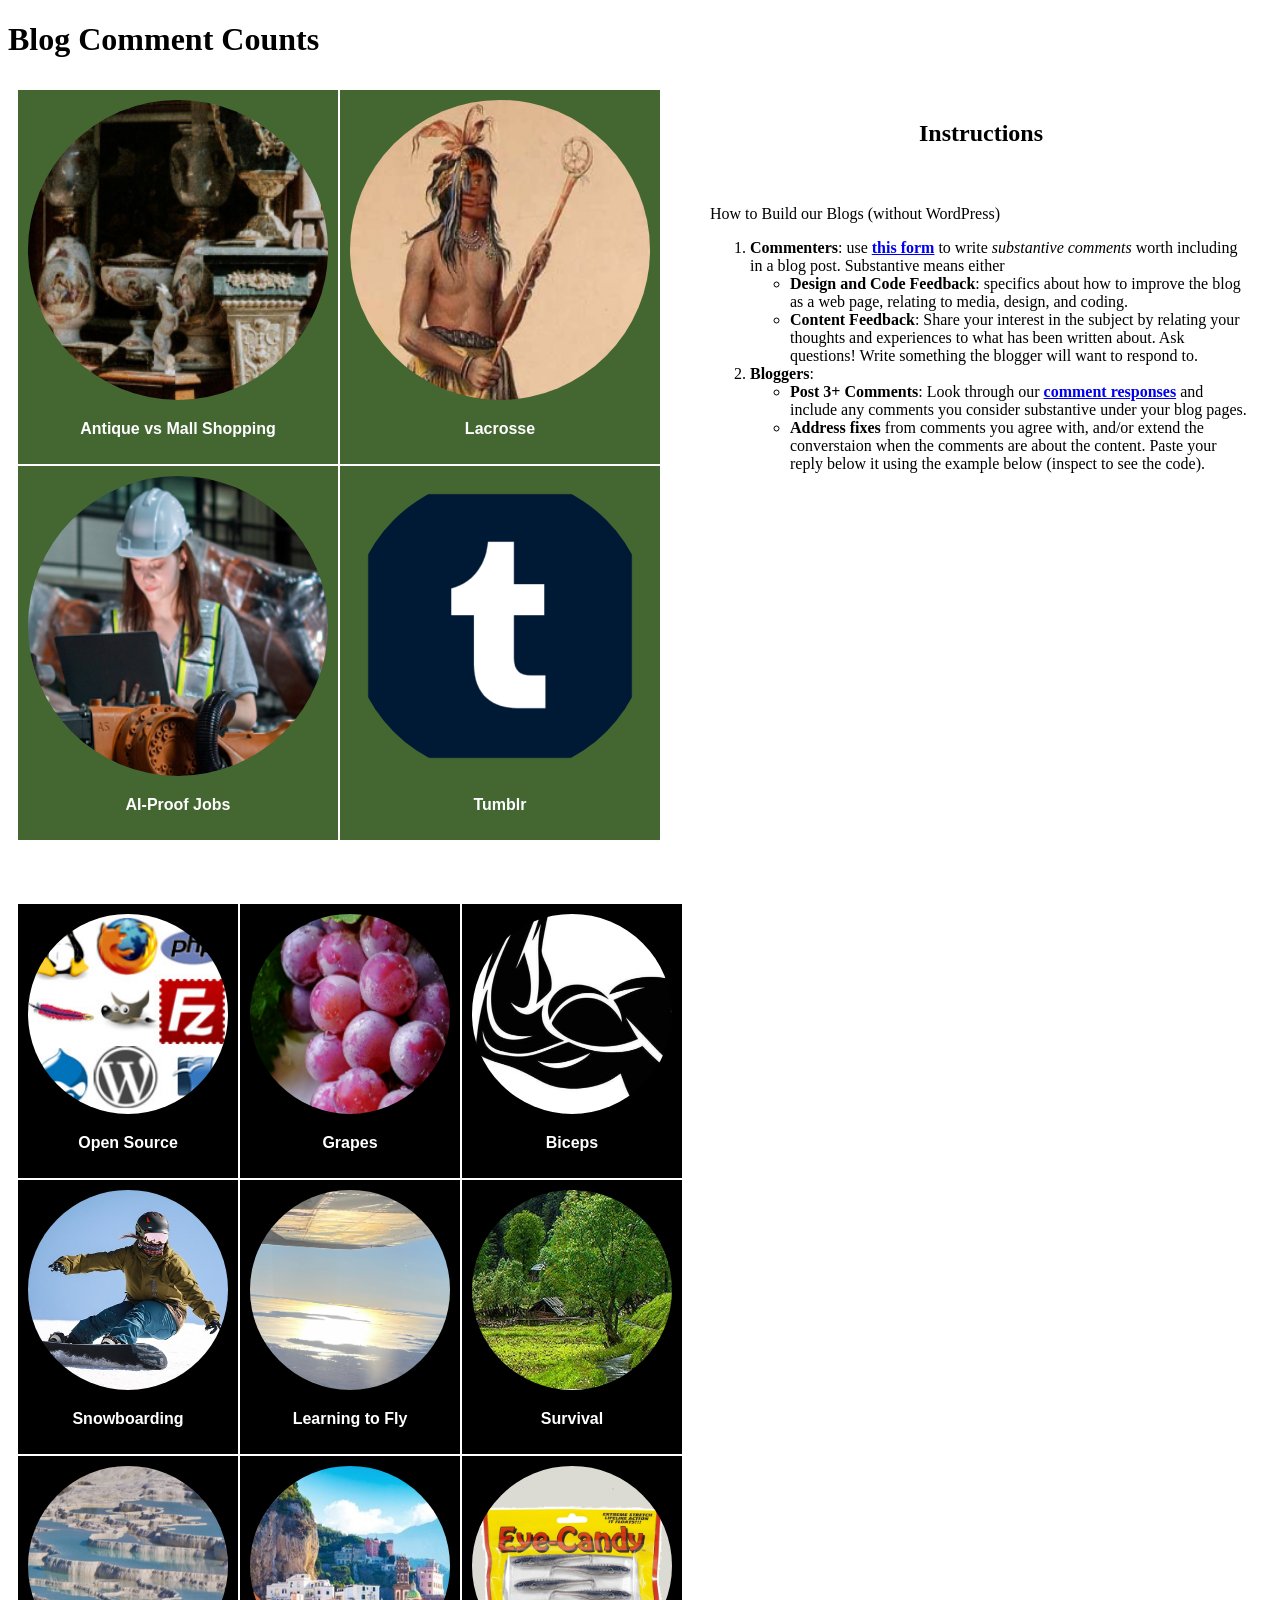
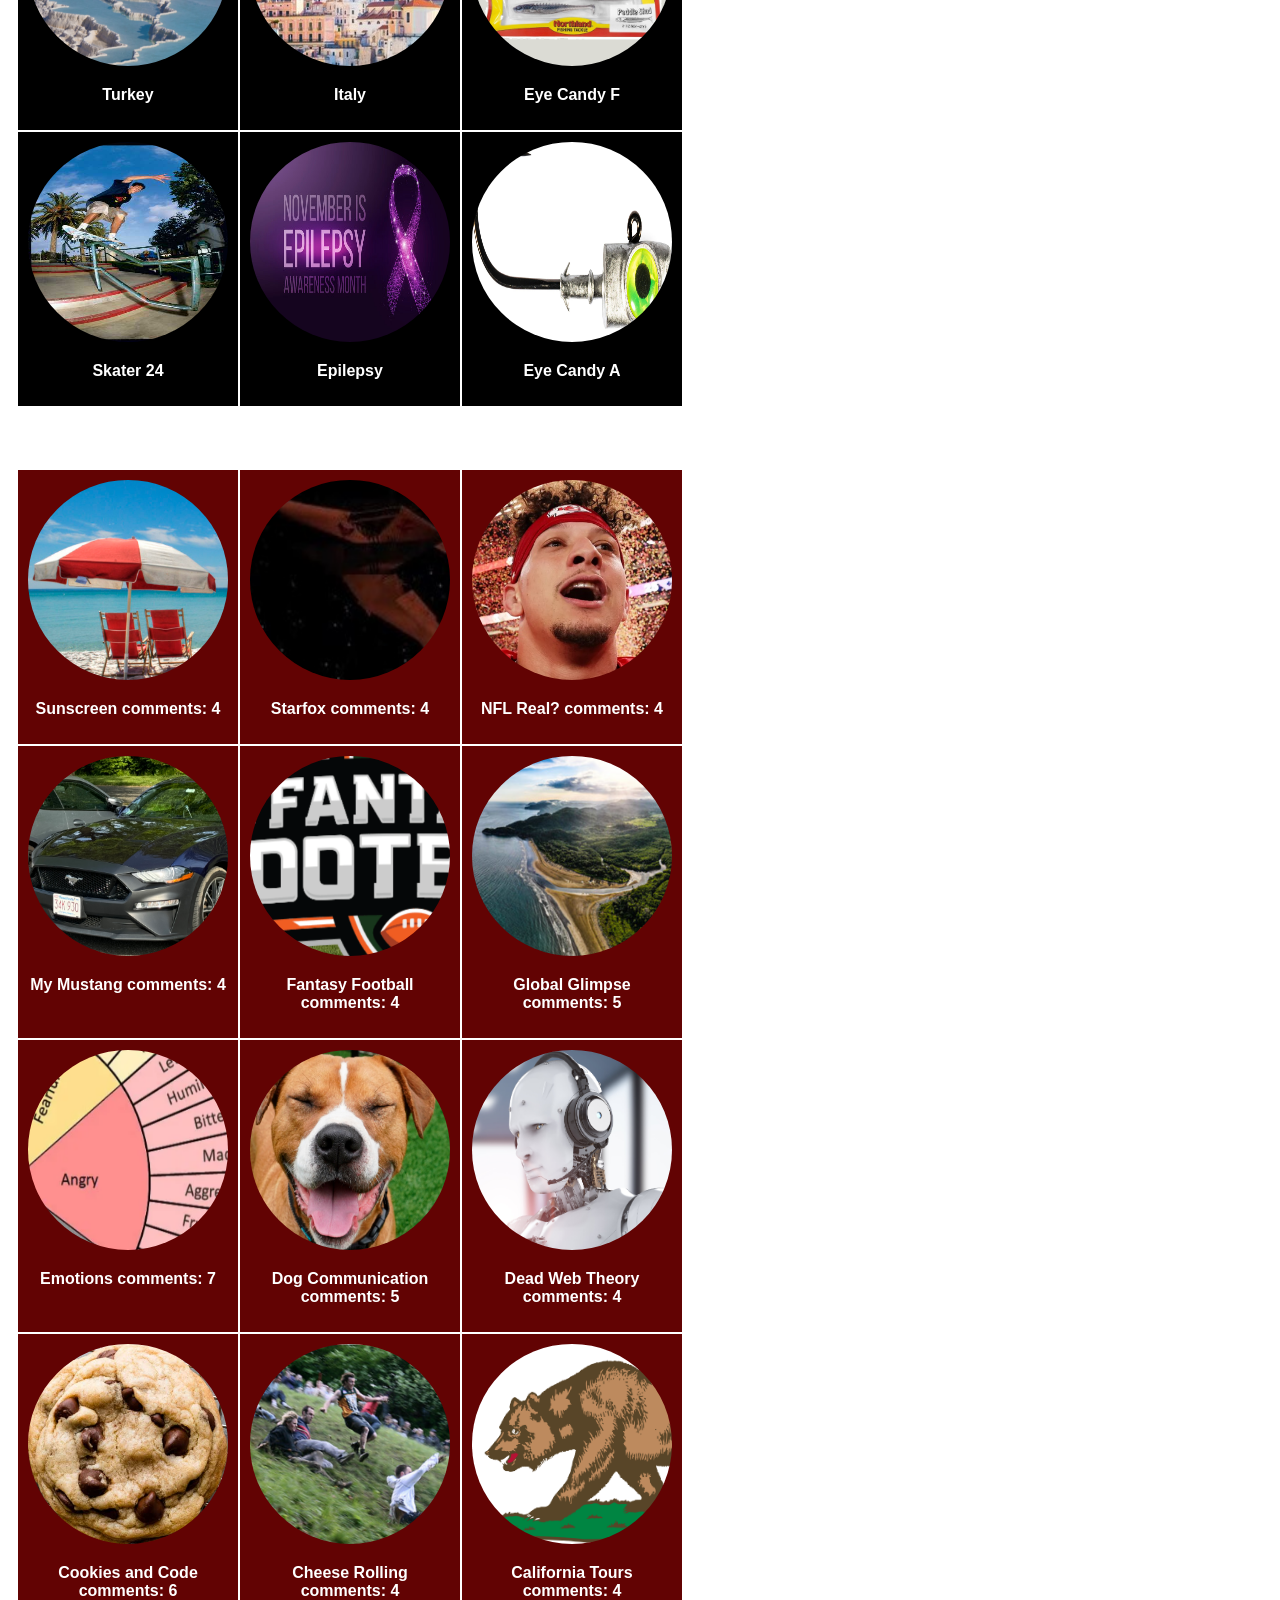
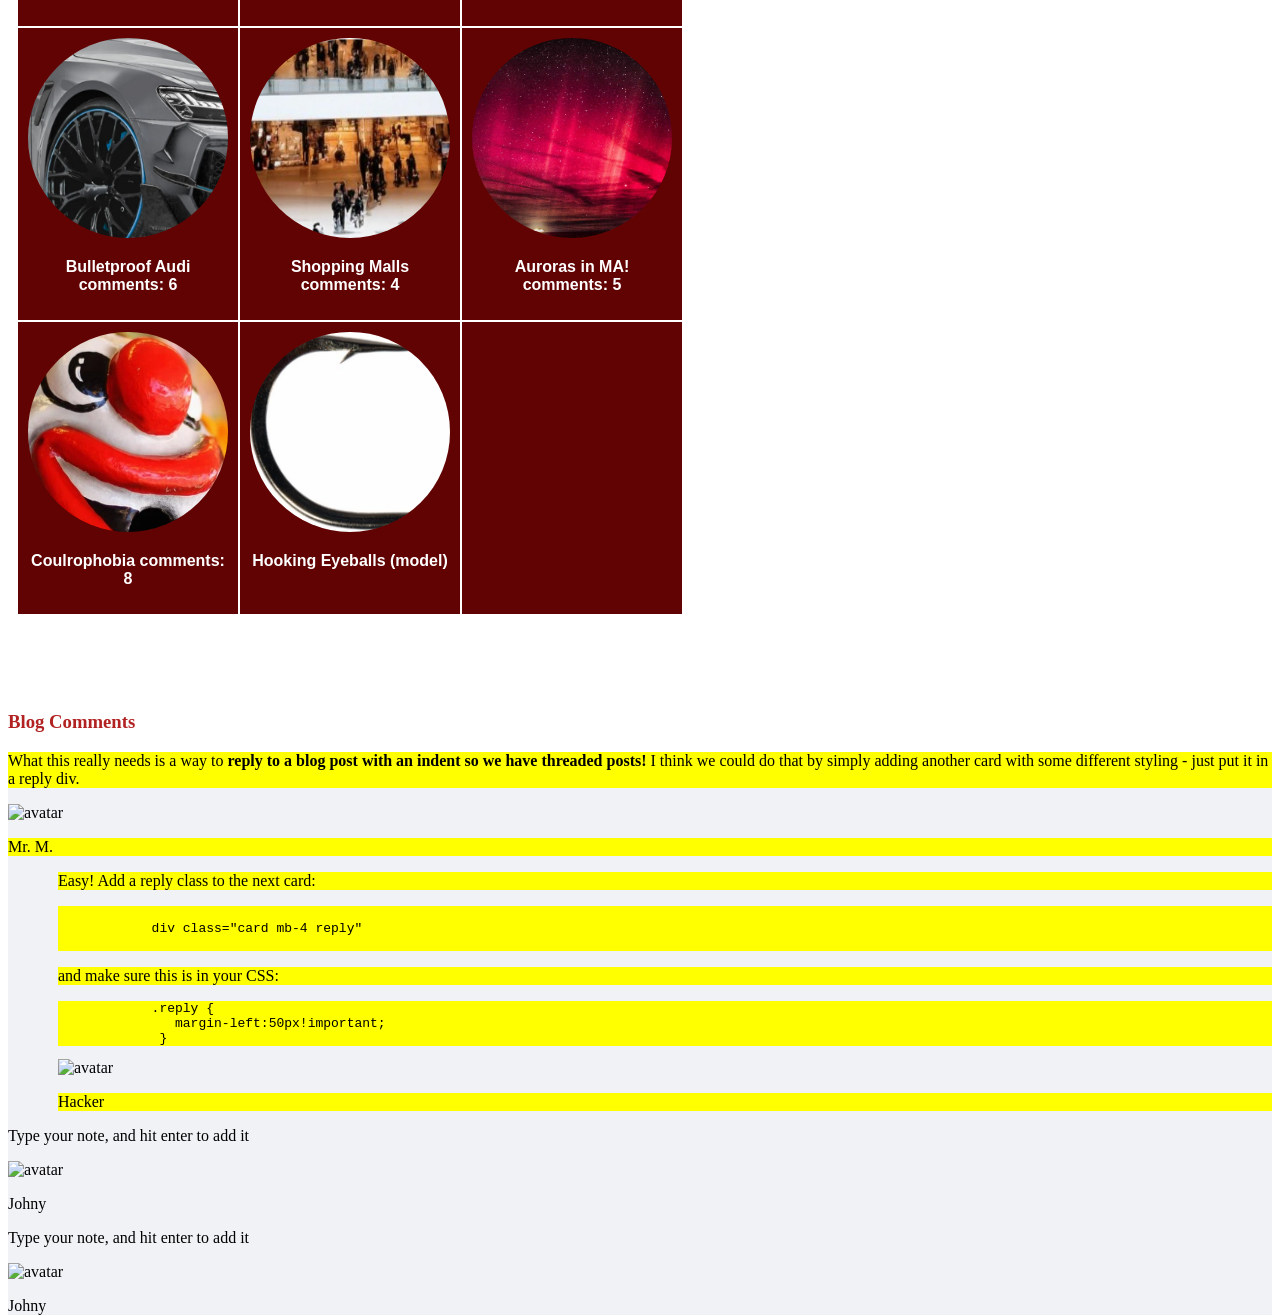
==== index.html @ 366bc5dd "Initial commit" ====
<!doctype html>
<html lang="en">
  <head>
    <meta charset="utf-8">
    <meta name="viewport" content="width=device-width, initial-scale=1">
    <meta name="description" content="">
    <meta name="author" content="Mark Otto, Jacob Thornton, and Bootstrap contributors">
    <meta name="generator" content="Hugo 0.84.0">
    <title>Web Design Blogroll</title>
    <link rel="canonical" href="https://getbootstrap.com/docs/5.0/images/blog/">
    <!-- Bootstrap core CSS -->
    <link href="bootstrap.css" rel="stylesheet">
    <link href="style.css" rel="stylesheet">
    <!-- Favicons -->
    <link rel="apple-touch-icon" href="/docs/5.0/assets/img/favicons/apple-touch-icon.png" sizes="180x180">
    <link rel="icon" href="/docs/5.0/assets/img/favicons/favicon-32x32.png" sizes="32x32" type="image/png">
    <link rel="icon" href="/docs/5.0/assets/img/favicons/favicon-16x16.png" sizes="16x16" type="image/png">
    <link rel="manifest" href="/docs/5.0/assets/img/favicons/manifest.json">
    <link rel="mask-icon" href="/docs/5.0/assets/img/favicons/safari-pinned-tab.svg" color="#7952b3">
    <link rel="icon" href="/docs/5.0/assets/img/favicons/favicon.ico">
    <meta name="theme-color" content="#7952b3">
    <!-- Custom styles for this template -->
    <style>
      .bd-placeholder-img {
        font-size: 1.125rem;
        text-anchor: middle;
        -webkit-user-select: none;
        -moz-user-select: none;
        user-select: none;
      }

      @media (min-width: 768px) {
        .bd-placeholder-img-lg {
          font-size: 3.5rem;
        }
      }
    </style>
    <!-- Custom styles for this template -->
    <link href="https://fonts.googleapis.com/css?family=Playfair&#43;Display:700,900&amp;display=swap" rel="stylesheet">
    <link href="blog.css" rel="stylesheet">
  </head>
  <body>
    
<div class="container">
  <h1>Blog Comment Counts</h1>
    <table id="overall">
    <tr>
    <td id="gall">
      <table id="gallery26">
       <tr>
        <td>
          <a href="https://westfield-codes.github.io/blog-post-anilahwhs/">
          <img src="images/antiques.png"></a><p>
          Antique vs Mall Shopping
          </p>
        </td>
        <td>
          <a href="https://westfield-codes.github.io/blog-post-connor206931-coder/">
          <img src="images/lacrosse.png"></a><p>
          Lacrosse
          </p>
        </td>
       </tr>
        <tr>
        <td>
          <a href="https://westfield-codes.github.io/blog-post-Cyrus-WHS2026/">
          <img src="images/aiproof.png"></a><p>
          AI-Proof Jobs
          </p>
        </td>
        <td>
          <a href="https://westfield-codes.github.io/blog-post-gracehWHS/">
          <img src="images/tumblr.png"></a><p>
          Tumblr
          </p>
        </td>
        </tr>
      </table>
        
    <table id="gallery">
       <tr>
        <td>
          <a href="https://westfield-codes.github.io/07-blog-post-Dhaas08101/">
          <img src="images/opensource.png"></a><p>
          Open Source
          </p>
        </td>
        <td>
          <a href="https://westfield-codes.github.io/07-blog-post-NickSicardWHS/">
          <img src="images/grapes.png"></a><p>
          Grapes
          </p>
        </td>
        <td>
          <a href="https://westfield-codes.github.io/07-blog-post-Dipo26/">
          <img src="images/bicep.png"></a><p>
          Biceps
          </p>
        </td>
      </tr>

      <tr>
        <td>
          <a href="https://westfield-codes.github.io/07-blog-post-Igor-Parov/">
          <img src="images/snowboarding.png"></a><p>
          Snowboarding
          </p>
        </td>
        <td>
          <a href="https://westfield-codes.github.io/07-blog-post-Megan202176/">
          <img src="images/plane.png"></a><p>
          Learning to Fly
          </p>
        </td>
        <td>
          <a href="https://westfield-codes.github.io/07-blog-post-DmytroMWHS29/">
          <img src="images/nature.png"></a><p>
          Survival
          </p>
        </td>
      </tr>
             <tr>
        <td>
          <a href="https://westfield-codes.github.io/07-blog-post-AnhelinaS1/">
          <img src="images/turkies.png"></a><p>
          Turkey
          </p>
        </td>
        <td>
          <a href="https://westfield-codes.github.io/07-blog-post-Fatimawhs/">
          <img src="images/italy.png"></a><p>
          Italy
          </p>
        </td>
        <td>
          <a href="https://westfield-codes.github.io/07-blog-post-Yehor-Lazariev/">
          <img src="images/eye.png"></a><p>
          Eye Candy F
          </p>
        </td>
      </tr>
            <tr>
        <td>
          <a href="https://westfield-codes.github.io/blog-post-Omoore07/">
          <img src="images/skater.jpg"></a><p>
          Skater 24
          </p>
        </td>
        <td>
          <a href="https://westfield-codes.github.io/07-blog-post-Nickwhs27/">
          <img src="images/epilepsy.jpg"></a><p>
          Epilepsy
          </p>
        </td>
        <td>
          <a href="https://westfield-codes.github.io/07-blog-post-Mark208218/">
          <img src="images/eye-a.jpg"></a><p>
          Eye Candy A
          </p>
        </td>
      </tr>
    </table>
      <table id = "b2024">
      <tr>
        <td>
          <a href="https://westfield-codes.github.io/blog-post-Liona-bot/">
          <img src="images/sunscreen.png"></a><p>
          Sunscreen comments: 4
          </p>
        </td>
        <td>
          <a href="https://westfield-codes.github.io/blog-post-osheaffer/">
          <img src="images/starfox.png"></a><p>
          Starfox comments: 4
          </p>
        </td>
        <td>
          <a href="https://westfield-codes.github.io/blog-post-Cam473/">
          <img src="images/nfl-real.png"></a><p>
          NFL Real? comments: 4
          </p>
        </td>
      </tr>
      <tr>
        <td>
        <a href="https://westfield-codes.github.io/blog-post-kostiantyn31/">
        <img src="images/mustang.png"></a><p>
        My Mustang comments: 4
        </p></td>
        <td>
        <a href="https://westfield-codes.github.io/blog-post-Brandon-biz/">
        <img src="images/fantasy.png"></a><p>
        Fantasy Football comments: 4
        </p></td>
        <td>
        <a href="https://westfield-codes.github.io/blog-post-LoganSzenda/">
        <img src="images/global.png"></a><p>
        Global Glimpse comments: 5
        </p></td>
      </tr>
      <tr>
 <td>
<a href="https://westfield-codes.github.io/blog-post-Anastasiia809/">
<img src="images/emotions.png"></a><p>
Emotions comments: 7
</p></td>
<td>
<a href="https://westfield-codes.github.io/blog-post-jasonWESTFIELD/">
<img src="images/dog-comm.png"></a><p>
Dog Communication comments: 5
</p></td>
<td>
<a href="https://westfield-codes.github.io/blog-post-connorwestfield2024/">
<img src="images/deadweb.png"></a><p>
Dead Web Theory comments: 4
</p></td>
      </tr>
      <tr>
<td>
<a href="https://westfield-codes.github.io/blog-post-brandoncekovsky/">
<img src="images/cookie.png"></a><p>
Cookies and Code comments: 6
</p></td>
<td>
<a href="https://westfield-codes.github.io/blog-post-porterM5/">
<img src="images/cheese.png"></a><p>
Cheese Rolling comments: 4
</p></td>
<td>
<a href="https://westfield-codes.github.io/blog-post-EthanWHS/">
<img src="images/cali.png"></a><p>
California Tours comments: 4
</p></td>
      </tr>
      <tr>
<td>
<a href="https://westfield-codes.github.io/blog-post-PashaF1/">
<img src="images/audi.png"></a><p>
Bulletproof Audi comments: 6
</p></td>
<td>
<a href="https://westfield-codes.github.io/blog-post-evelina202187/">
<img src="images/malls.png"></a><p>
Shopping Malls comments: 4
</p></td>
<td>
<a href="https://westfield-codes.github.io/blog-post-JoshWestfield/">
<img src="images/aurora.png"></a><p>
Auroras in MA! comments: 5
</p></td>
      </tr>
            <tr>
<td>
<a href="https://westfield-codes.github.io/blog-post-TylerLafreniere/">
<img src="images/clown.png"></a><p>
Coulrophobia comments: 8
</p></td>
<td>
<a href="https://mmoreinis.github.io/hooking-eyeballs/hooking-eyeballs/">
<img src="images/hook.png"></a><p>
Hooking Eyeballs (model)
</p></td>
<td>
</td>
      </tr>
    </table>
    </td>
        <td id="inst"><table id="instructions">
        <tr><th><h2>Instructions</h2></th></tr>
        <tr><td>
        <p>How to Build our Blogs (without WordPress)</p>
          <ol> 
            <li><strong>Commenters</strong>: use <a href="https://docs.google.com/forms/d/e/1FAIpQLScMLGZnntVCdV-1E5OptsSzm3NYdGVrVvw5TOpB_X0f2ZwBGQ/viewform?usp=dialog"><strong>this form</strong></a> to write <em>substantive comments</em> worth including in a blog post.  Substantive means either <ul><li><strong>Design and Code Feedback</strong>: specifics about how to improve the blog as a web page, relating to media, design, and coding. </li><li><strong>Content Feedback</strong>: Share your interest in the subject by relating your thoughts and experiences to what has been written about. 
 Ask questions! Write something the blogger will want to respond to.</li></ul></li> 
       <li><strong>Bloggers</strong>: <ul>
         
       <li><strong>Post 3+ Comments</strong>: Look through our <a href="https://docs.google.com/spreadsheets/d/1eAYCK0ZDYXHa4j38eReDCFKclpNejMRC7C1RUiBEDSI/edit?gid=790362614#gid=790362614"><strong>comment responses</strong></a> and include any comments you consider substantive under your blog pages. </li>
         <li><strong>Address fixes</strong> from comments you agree with, and/or extend the converstaion when the comments are about the content. Paste your reply below it using the example below (inspect to see the code).</li></ul></li></ol> </tr></table>
        </td>
      </tr>
    </table>
</div>

<section class="pb-4">
  <div class="bg-white border rounded-5">
    
    <section class="p-4 w-100" style="border-radius: .5rem .5rem 0 0;">
      <h3 id="blogcomments">Blog Comments</h3>
      
      <div class="row d-flex justify-content-center">
        <div class="col-md-8 col-lg-6">
          <div class="card shadow-0 border" style="background-color: #f0f2f5;">
            <div class="card-body p-4">
              
          <!-- THIS IS A NEW CARD -->    
              <div class="card mb-4">
                <div class="card-body">
                  <p class="yellow">What this really needs is a way to <strong>reply to a blog post with an indent so we have threaded posts!</strong> I think we could do that by simply adding another card with some different styling - just put it in a reply div.</p>
                  <div class="d-flex justify-content-between">
                    <div class="d-flex flex-row align-items-center">
                      <img src="https://lh3.googleusercontent.com/ogw/AKPQZvyjQhviupM915lAlHtAAydND5R-M4v7WzT5edt0Kg=s64-c-mo" alt="avatar" width="25" height="25">
                      <p class="small mb-0 ms-2 yellow">Mr. M.</p>  
                    </div>
                  </div>
                </div>
              </div>
              <!-- THIS IS A REPLY CARD-->   
              <div class="card mb-4 reply">
                <div class="card-body">
                  <p class="yellow">Easy! Add a reply class to the next card:</p>
                  <pre class="yellow">
              <!- THIS IS A REPLY CARD ->   
            div class="card mb-4 reply"
                  </pre>
                  <p class="yellow">and make sure this is in your CSS:</p>
                  <pre class="yellow">
            .reply {
               margin-left:50px!important;
             } </pre class="yellow">
                  <div class="d-flex justify-content-between">
                    <div class="d-flex flex-row align-items-center">
                      <img src="https://mdbcdn.b-cdn.net/img/Photos/Avatars/img%20(32).webp" alt="avatar" width="25" height="25">
                      <p class="small mb-0 ms-2 yellow">Hacker</p>
                    </div>
                  </div>
                </div>
              </div>
               <!-- THIS IS A NEW CARD -->   
              <div class="card mb-4">
                <div class="card-body">
                  <p>Type your note, and hit enter to add it</p>
                  <div class="d-flex justify-content-between">
                    <div class="d-flex flex-row align-items-center">
                      <img src="https://mdbcdn.b-cdn.net/img/Photos/Avatars/img%20(32).webp" alt="avatar" width="25" height="25">
                      <p class="small mb-0 ms-2">Johny</p>  
                    </div>
                  </div>
                </div>
              </div>
              
               <!-- THIS IS A NEW CARD -->   
              <div class="card mb-4">
                <div class="card-body">
                  <p>Type your note, and hit enter to add it</p>
                  <div class="d-flex justify-content-between">
                    <div class="d-flex flex-row align-items-center">
                      <img src="https://mdbcdn.b-cdn.net/img/Photos/Avatars/img%20(32).webp" alt="avatar" width="25" height="25">
                      <p class="small mb-0 ms-2">Johny</p>
                    </div>
                  </div>
                </div>
              </div>

          <!-- END OF CARDS -->
            </div>
          </div>
        </div>
      </div>
    </section>
  </div>
</section>

  </body>
</html>
---- style.css ----
html {
  height: 100%;
  width: 100%;
}

#blogtitle, #blogcomments {
  padding-top:1em;
  color:firebrick;
}

table#gallery, table#b2024, table#gallery26 {
  background-color:#fff;
  border:5px solid #fff;
  margin-bottom:50px;
}

table#gallery26 td {
  width:50%;
}

table#gallery td, table#b2024 td {
  width:33%;
}

#inst {
  vertical-align:top;
  width:100%;
}

table#instructions {
  width:100%;
  height:1000px;
  background-color:#fff;
  border:5px solid #fff;
  color:#000!important;
}

table#instructions td,
table#instructions th {
  width:100%;
  padding:10px;
  vertical-align:top;
}

table#instructions th {
  height:2em;
}

table#gallery td, table#b2024 td, table#gallery26 td {
  padding:10px;
  text-align:center;
  vertical-align:top;
  background-color:#000;
}

table#gallery26 td {
background-color:#446732;
}

table#b2024 td {
 background-color:rgb(98, 3, 3);
}

table#gallery td p, table#b2024 td p, table#gallery26 p {
  font-size:12pt;
  color:#fff;
  font-weight:bold;
  font-family:'Gill Sans', 'Gill Sans MT', Calibri, 'Trebuchet MS', sans-serif;
}

table#gallery td img, table#b2024 td img, table#gallery26 td img{
  width:200px;
  height:200px;
  clip-path: circle(50%);
}

table#gallery26 td img {
  height:300px;
  width:300px;
}


.reply {
  margin-left:50px!important;
}

.yellow {
  background-color:yellow;
}
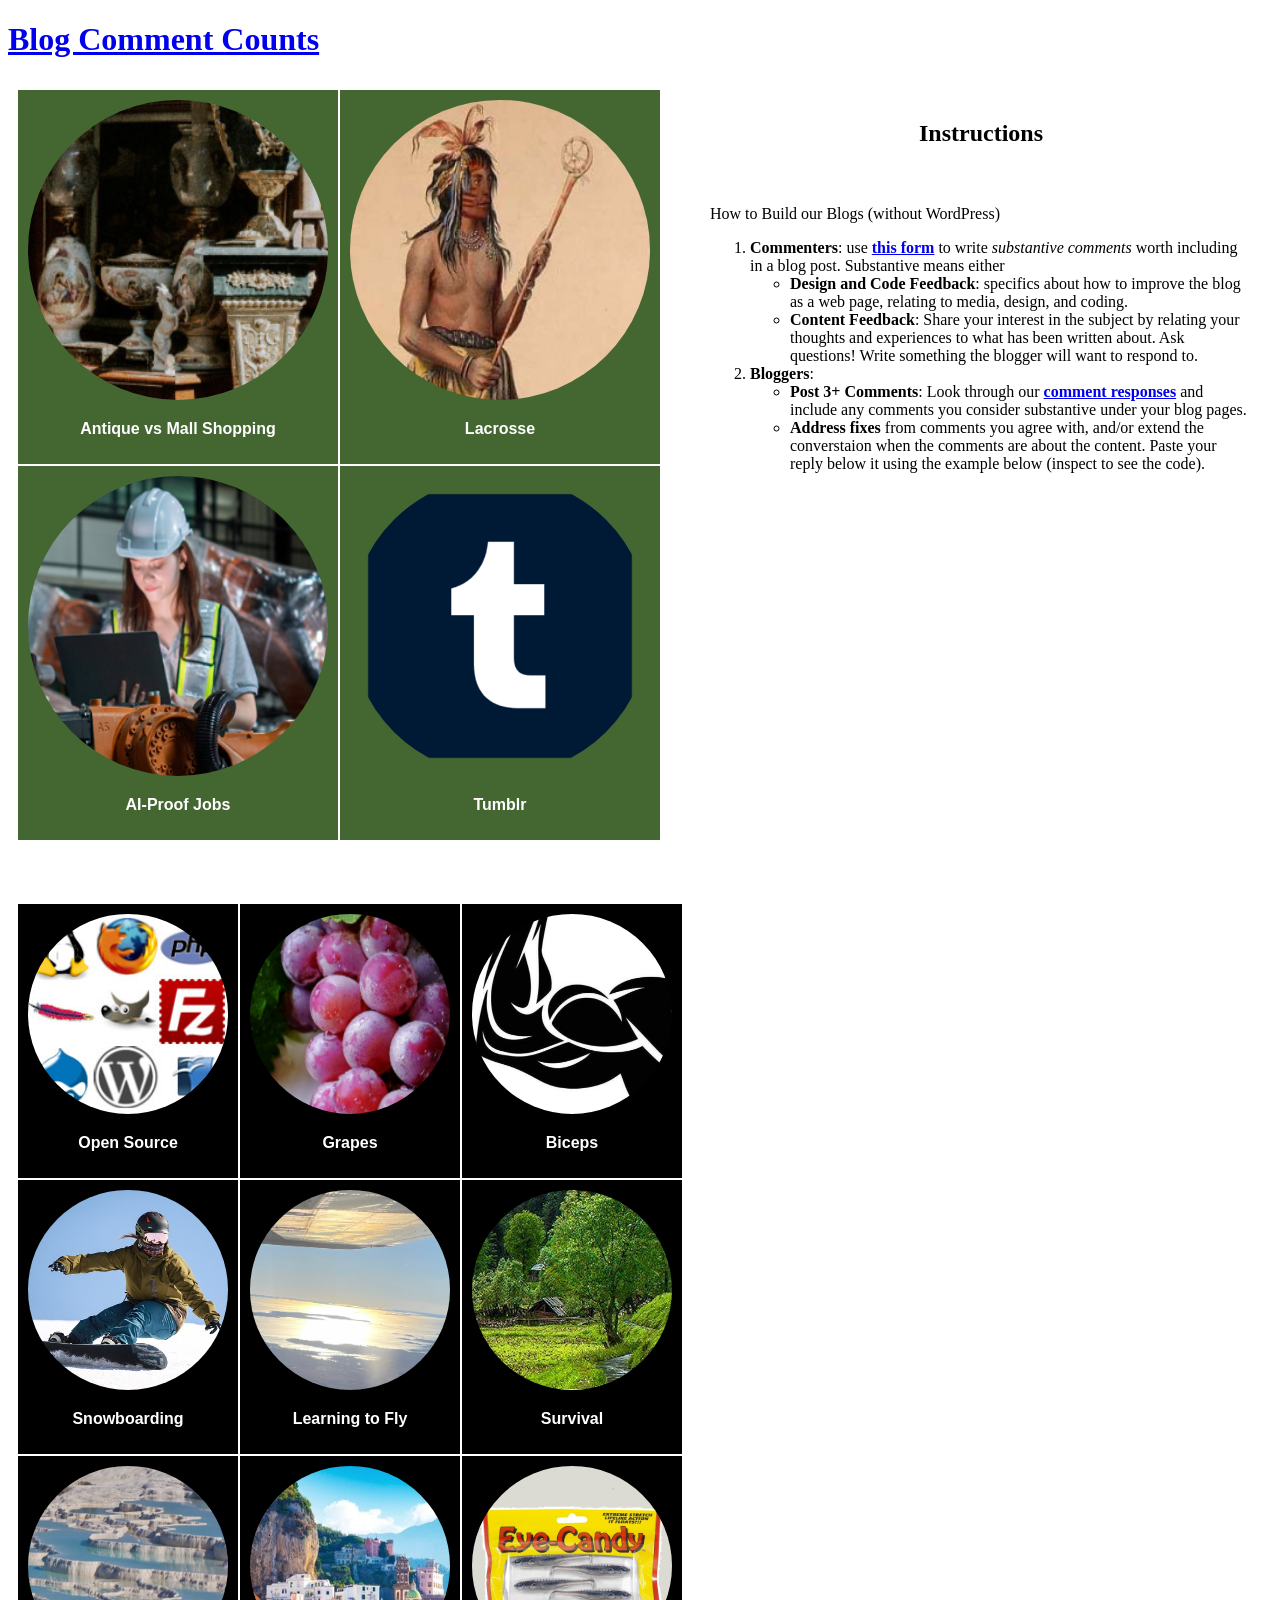
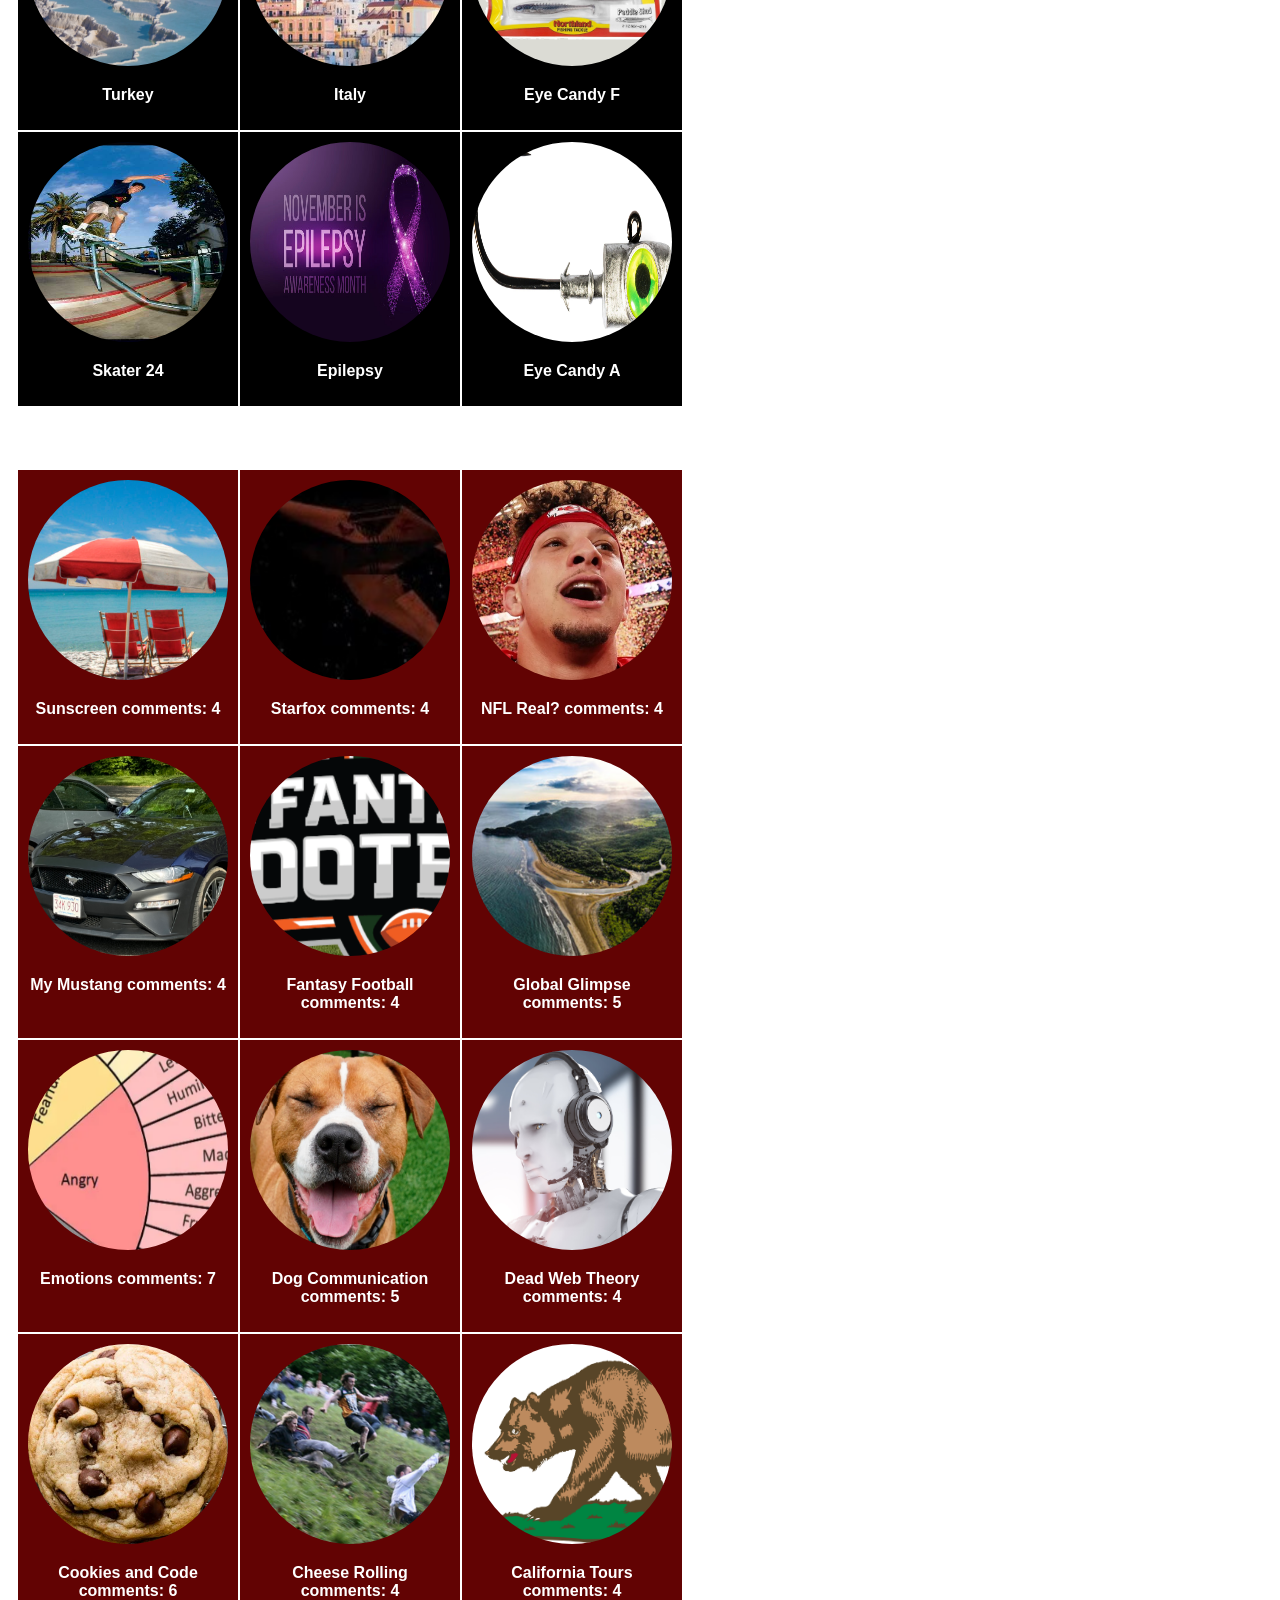
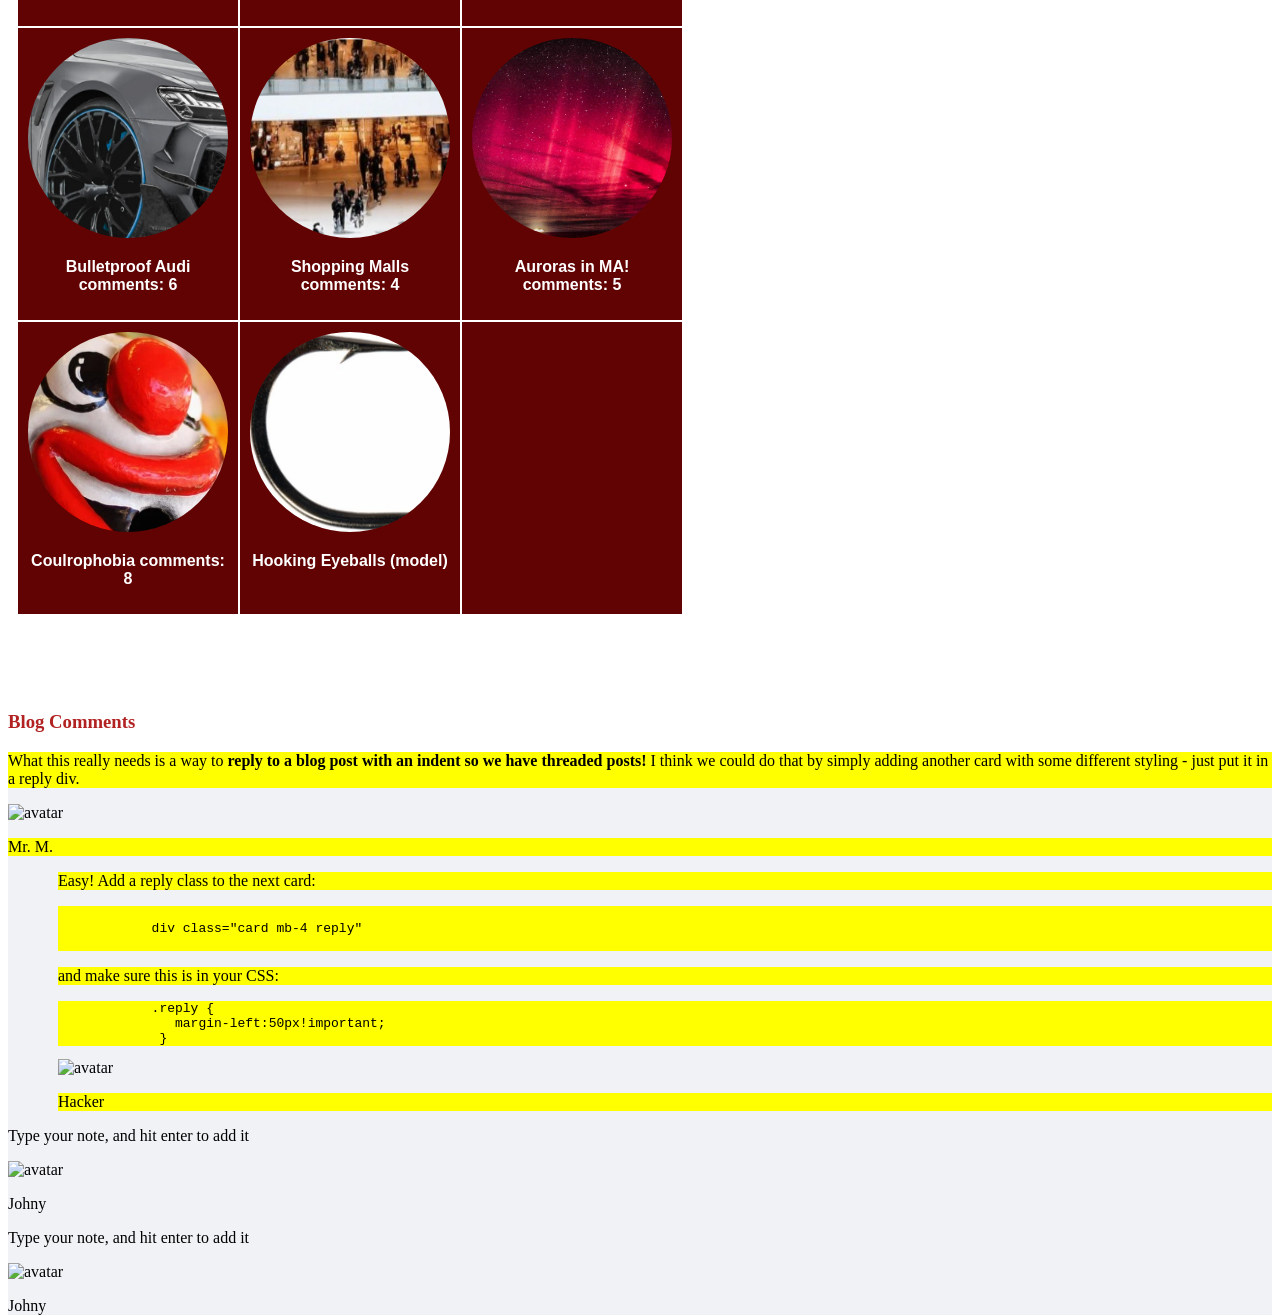
==== commit cef53f60: "titled" ====
--- a/index.html
+++ b/index.html
@@ -42,7 +42,7 @@
   <body>
     
 <div class="container">
-  <h1>Blog Comment Counts</h1>
+  <h1><a href="r-and-b">Blog Comment Counts</a></h1>
     <table id="overall">
     <tr>
     <td id="gall">
